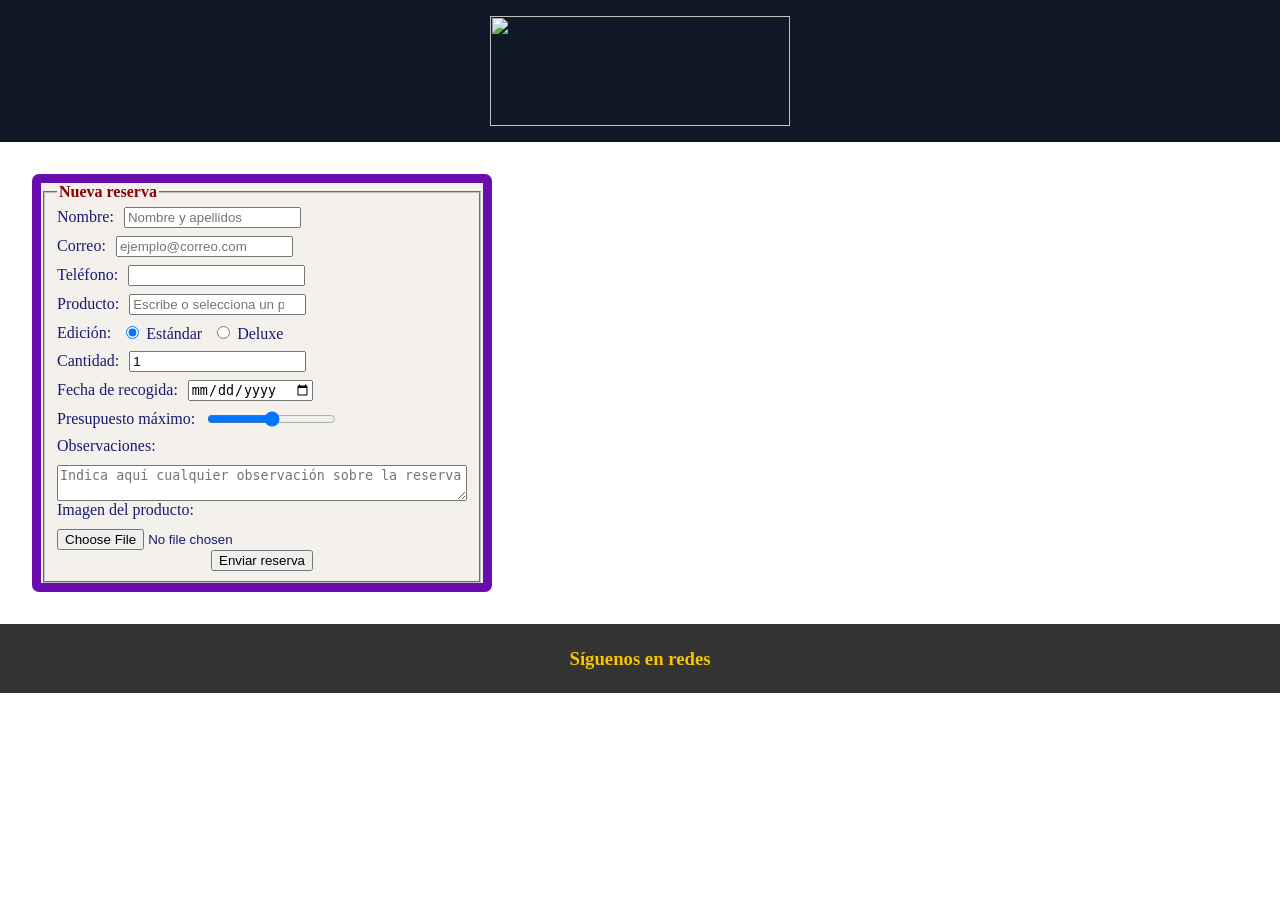
==== LMSGI-1/Ejercicios LMSGI/Ejercicio Formulario/index.html @ 02666afa "a" ====
<!DOCTYPE html>
<html lang="es">
<head>
    <meta charset="UTF-8">
    <title>Pixel Zone - Reserva</title>
    <link rel="stylesheet" href="index.css">
</head>
<body>

    <header>
        <img src="" >
    </header>

   
    <main>
        <form action="procesarreserva.php" method="post">
            <fieldset>
                <legend>Nueva reserva</legend>

                <div class="campo">
                    <label for="nombre">Nombre:</label>
                    <input type="text" id="nombre" name="nombre" placeholder="Nombre y apellidos" required>
                </div>

                <div class="campo">
                    <label for="correo">Correo:</label>
                    <input type="email" id="correo" name="correo" placeholder="ejemplo@correo.com" required>
                </div>

                <div class="campo">
                    <label for="telefono">Teléfono:</label>
                    <input type="tel" id="telefono" name="telefono">
                </div>

           

                <div class="campo">
                    <label for="producto">Producto:</label>
                    <input type="text" id="producto" name="producto" list="lista-juegos" placeholder="Escribe o selecciona un producto" required>
                    <!-- definir datalist-->
                    <datalist id="lista-juegos">
                        <option value="EA Sports FC 27">
                        <option value="Minecraft">
                    </datalist>
                </div>

                <div class="campo">
                    <label>Edición:</label>
                    <!-- terminar coleccionista -->
                    <label><input type="radio" name="edicion" value="Estandard" checked> Estándar</label>
                    <label><input type="radio" name="edicion" value="Deluxe"> Deluxe</label>
                </div>

                <div class="campo">
                    <label for="cantidad">Cantidad:</label>
                    <input type="number" id="cantidad" name="cantidad" value="1" required>
                </div>

                <div class="campo">
                    <label for="fecha">Fecha de recogida:</label>
                    <input type="date" id="fecha" name="fecha" required>
                </div>

                <div class="campo">
                    <label for="presupuesto">Presupuesto máximo:</label>
                    <input type="range" id="presupuesto" name="presupuesto" min="0" max="100">
                </div>

                <div class="campo-bloque">
                    <label for="observaciones">Observaciones:</label>
                    <textarea id="observaciones" name="observaciones" placeholder="Indica aquí cualquier observación sobre la reserva"></textarea>
                </div>

                <div class="campo-bloque">
                    <label for="imagen">Imagen del producto:</label>
                    <input type="file" id="imagen" name="imagen">
                </div>

                
                <div class="acciones">
                    <button type="submit">Enviar reserva</button>
                    <!-- botón de reset -->
                </div>
            </fieldset>
        </form>
    </main>


    <footer>
        <h3>Síguenos en redes</h3>
        <div class="redes">
           
            
        </div>
    </footer>

</body>
</html>
---- LMSGI-1/Ejercicios LMSGI/Ejercicio Formulario/index.css ----
* {
    box-sizing: border-box;
}

body {
   
    margin: 0;
    display: flex;
    flex-direction: column;
}


header {
    background-color: #111827;
    padding: 1rem;
    display: flex;
    justify-content: center;
    align-items: center;
}

header img {
    width: 300px;
    height: 110px;
}


main {
    padding: 2rem;

}

/* Formulario */
form {
    background-color: #F4F1ED;
    color: midnightblue;
    border-color: #6A0DAD;
    border-width: 9px;
    border-style: solid;
    border-radius: 7px;
    width: 460px;
    /* Centrar  formulario  */
}

legend {
    color: darkred;
    font-weight: bold;
}


.campo {
    display: flex;
    flex-direction: row;
    gap: 10px;
    align-items: center;
    margin-bottom: 8px;
}

.campo-bloque {
    display: flex;
    flex-direction: column;
    gap: 10px;
}

.acciones {
    display: flex;
    justify-content: center;
    align-items: center;
    gap: 10px;
}


footer {
    background-color: #333;
    color: white;
    text-align: center;
    padding: 5px;
}

footer h3 {
    color: #F7C600;
}

/* Definir  dimensioness de redes sociales  */
/*  Quitar  subrayado , ajustar estilos de los enlaces del pie de página */
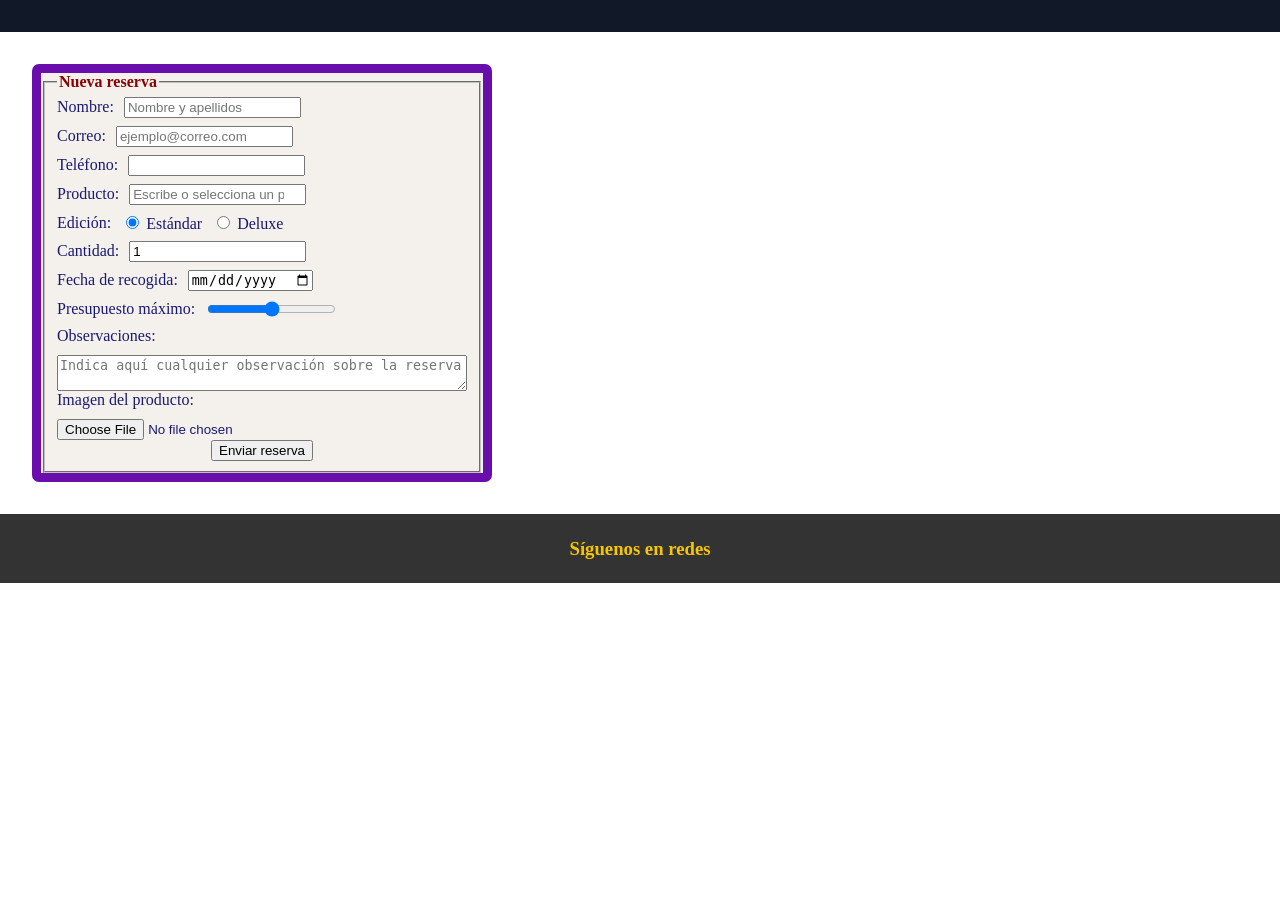
==== commit 701557f0: "a" ====
--- a/LMSGI-1/Ejercicios LMSGI/Ejercicio Formulario/index.html
+++ b/LMSGI-1/Ejercicios LMSGI/Ejercicio Formulario/index.html
@@ -8,7 +8,7 @@
 <body>
 
     <header>
-        <img src="" >
+        
     </header>
 
    
